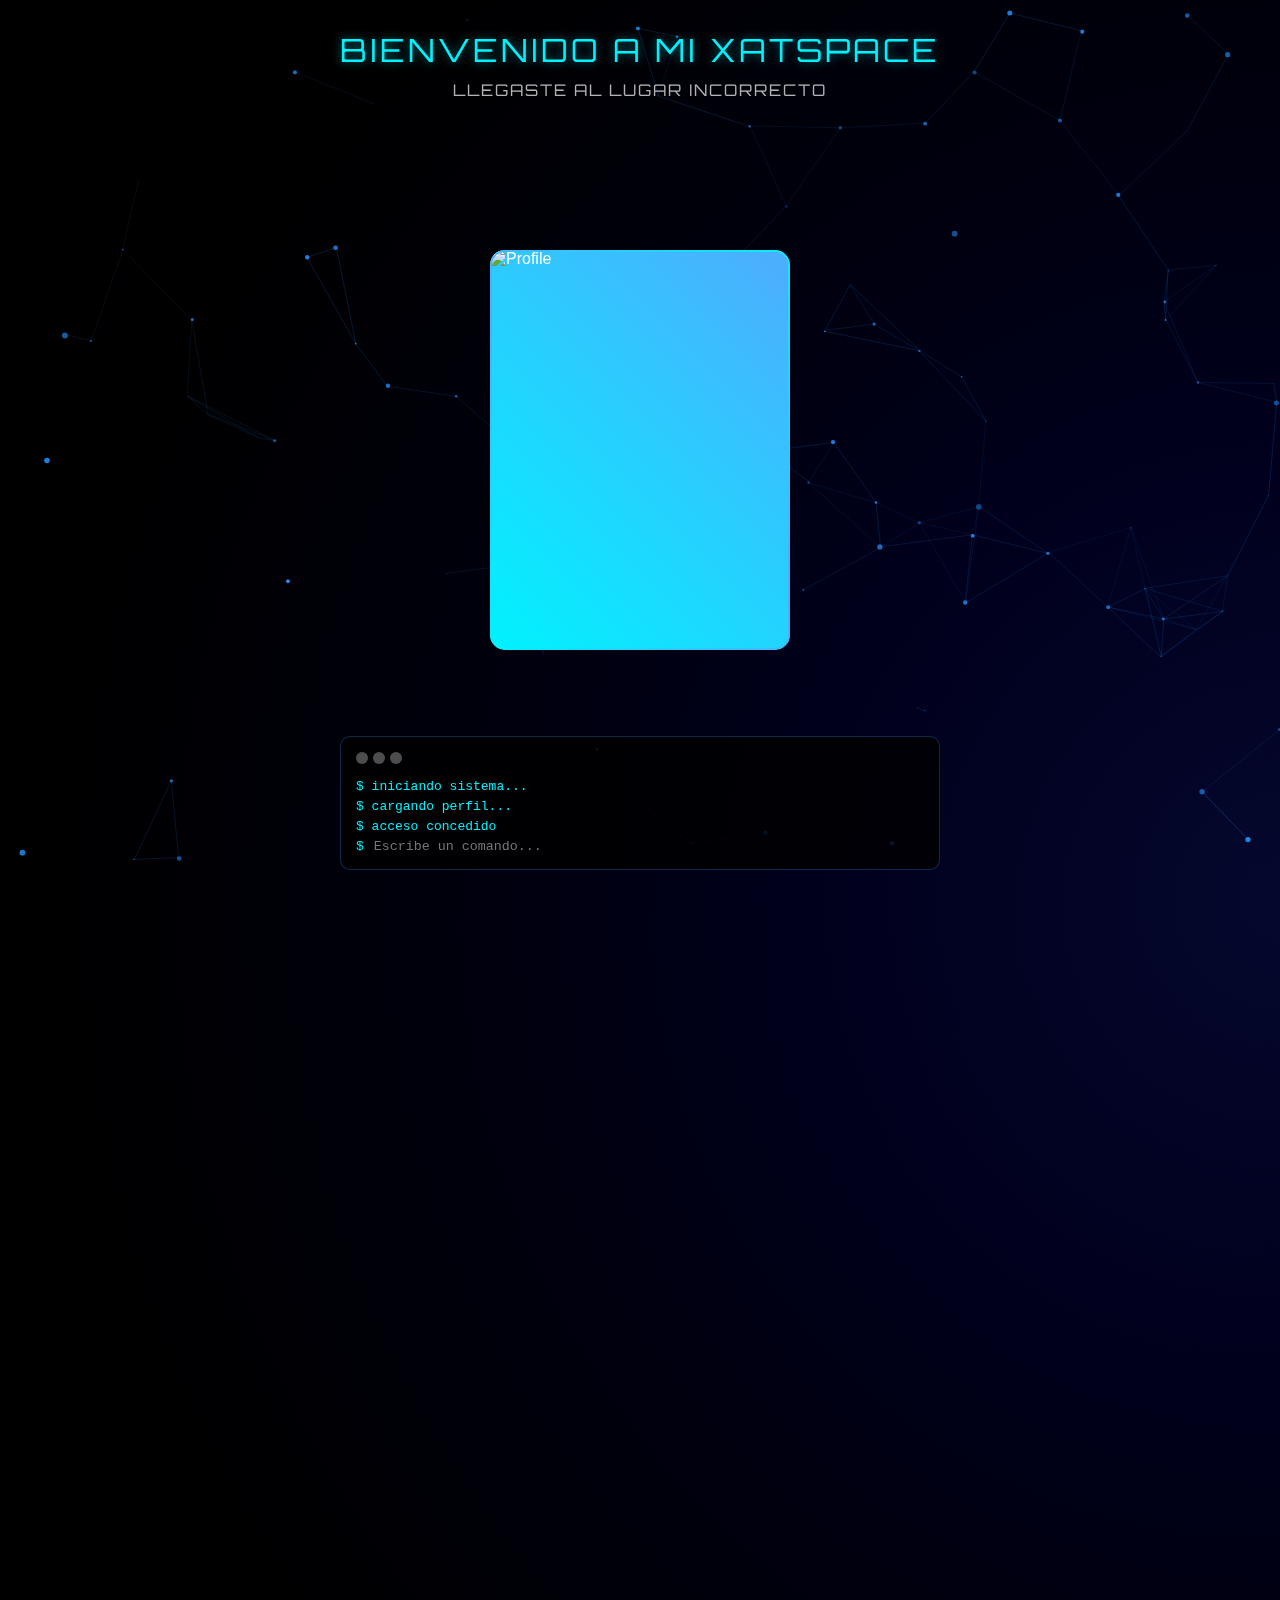
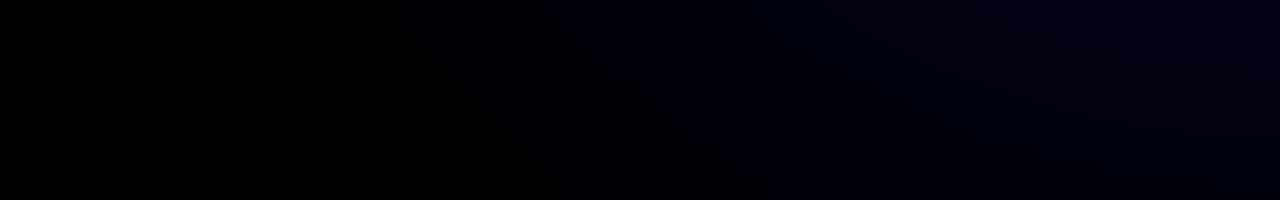
==== test.html @ 44753b5b "Update test.html" ====
<!DOCTYPE html>
<html lang="es">
<head>
    <meta charset="UTF-8">
    <meta name="viewport" content="width=device-width, initial-scale=1.0">
    <title>Perfil Futurista</title>
    <link href="https://fonts.googleapis.com/css2?family=Orbitron:wght@400;700&display=swap" rel="stylesheet">
    <style>
        * {
            margin: 0;
            padding: 0;
            box-sizing: border-box;
        }

        body {
            min-height: 100vh;
            display: flex;
            justify-content: center;
            align-items: center;
            background: #000000;
            font-family: 'Arial', sans-serif;
            perspective: 1000px;
            overflow: hidden;
            color: #fff;
        }

        /* Efectos de fondo */
        .background-effect {
            position: fixed;
            top: 0;
            left: 0;
            width: 200%;
            height: 200%;
            background: 
                radial-gradient(circle at center,
                    rgba(5, 8, 48, 0.9),
                    rgba(0, 0, 30, 0.9) 30%,
                    rgba(0, 0, 15, 0.9) 50%,
                    rgba(0, 0, 0, 1) 80%
                ),
                linear-gradient(125deg,
                    rgba(0, 0, 0, 0.8),
                    rgba(5, 5, 25, 0.8),
                    rgba(0, 0, 20, 0.8)
                );
            animation: space 20s linear infinite;
            z-index: -1;
        }

        /* Texto cyberpunk */
        .floating-text {
            position: fixed;
            top: 30px;
            left: 50%;
            transform: translateX(-50%);
            text-align: center;
            z-index: 100;
        }

        .cyber-text {
            font-size: 2em;
            color: #00f2fe;
            text-shadow: 0 0 10px rgba(0, 242, 254, 0.5);
            font-family: 'Orbitron', sans-serif;
            letter-spacing: 3px;
            margin-bottom: 10px;
        }

        .cyber-subtext {
            font-size: 1em;
            color: rgba(255, 255, 255, 0.7);
            font-family: 'Orbitron', sans-serif;
            letter-spacing: 2px;
        }

        /* Terminal */
        .terminal {
            position: fixed;
            bottom: 30px;
            left: 50%;
            transform: translateX(-50%);
            width: 600px;
            background: rgba(0, 0, 0, 0.8);
            border-radius: 10px;
            padding: 15px;
            border: 1px solid rgba(33, 138, 242, 0.3);
            z-index: 100;
        }

        .terminal-header {
            display: flex;
            gap: 5px;
            margin-bottom: 10px;
        }

        .terminal-button {
            width: 12px;
            height: 12px;
            border-radius: 50%;
            background: rgba(255, 255, 255, 0.3);
        }

        .terminal-content {
            font-family: monospace;
            color: #00f2fe;
            max-height: 150px;
            overflow-y: auto;
        }

        .terminal-line {
            margin: 5px 0;
        }

        .terminal-input {
            display: flex;
            gap: 10px;
            align-items: center;
        }

        .terminal-input input {
            background: transparent;
            border: none;
            color: #00f2fe;
            font-family: monospace;
            width: 100%;
            outline: none;
        }
        /* Estilos de la tarjeta */
        .card-container {
            width: 300px;
            height: 400px;
            position: relative;
            transform-style: preserve-3d;
            transition: transform 0.8s cubic-bezier(0.175, 0.885, 0.32, 1.275);
            z-index: 1;
            animation: float 6s ease-in-out infinite;
        }

        .card {
            position: absolute;
            width: 100%;
            height: 100%;
            backface-visibility: hidden;
            border-radius: 15px;
            overflow: hidden;
            background: linear-gradient(45deg, #00f2fe, #4facfe);
        }

        .front {
            position: relative;
            transform-style: preserve-3d;
        }

        .back {
            transform: rotateY(180deg);
            background: linear-gradient(135deg, #00f2fe, #4facfe);
        }

        .profile-img {
            width: 100%;
            height: 100%;
            object-fit: cover;
            transform-style: preserve-3d;
            transition: transform 0.5s ease;
        }

        .glowing-border {
            position: absolute;
            inset: 0;
            border: 2px solid transparent;
            border-radius: 15px;
            background: linear-gradient(45deg, #00f2fe, #4facfe, #00f2fe) border-box;
            -webkit-mask: 
                linear-gradient(#fff 0 0) padding-box,
                linear-gradient(#fff 0 0);
            mask: 
                linear-gradient(#fff 0 0) padding-box,
                linear-gradient(#fff 0 0);
            -webkit-mask-composite: xor;
            mask-composite: exclude;
            animation: borderGlow 3s linear infinite;
        }

        .hover-effect {
            position: absolute;
            inset: 0;
            background: linear-gradient(135deg, 
                rgba(0, 242, 254, 0.5), 
                rgba(79, 172, 254, 0.5));
            opacity: 0;
            transition: opacity 0.3s;
            backdrop-filter: blur(5px);
        }

        .glitch-effect {
            position: absolute;
            top: 0;
            left: 0;
            width: 100%;
            height: 100%;
            background: url('https://xatimg.com/image/i74pTbUCUQzf.jpg');
            background-size: cover;
            opacity: 0;
            mix-blend-mode: hard-light;
        }

        /* Partículas */
        .particles-advanced {
            position: fixed;
            top: 0;
            left: 0;
            width: 100%;
            height: 100%;
            z-index: -1;
            pointer-events: none;
        }

        /* Animaciones */
        @keyframes space {
            0% { transform: translate(-50%, -50%) rotate(0deg); }
            100% { transform: translate(-50%, -50%) rotate(360deg); }
        }

        @keyframes borderGlow {
            0%, 100% { filter: brightness(1) blur(1px); }
            50% { filter: brightness(1.5) blur(3px); }
        }

        @keyframes glitch {
            0% { transform: translate(0) scale(1.02); }
            10% { transform: translate(-10px, 10px) scale(0.98); }
            20% { transform: translate(10px, -10px) scale(1.02); }
            30% { transform: translate(-10px, -10px) scale(0.98); }
            40% { transform: translate(10px, 10px) scale(1.02); }
            50% { transform: translate(-5px, -5px) scale(0.98); }
            60% { transform: translate(5px, 5px) scale(1.02); }
            70% { transform: translate(-3px, -3px) scale(0.98); }
            80% { transform: translate(3px, 3px) scale(1.02); }
            90% { transform: translate(-1px, 1px) scale(0.98); }
            100% { transform: translate(0) scale(1); }
        }

        @keyframes float {
            0%, 100% { transform: translateY(0) rotate(0); }
            50% { transform: translateY(-20px) rotate(2deg); }
        }

        /* Media Queries */
        @media (max-width: 768px) {
            .card-container {
                width: 250px;
                height: 350px;
                touch-action: none;
            }

            .terminal {
                width: 90%;
                bottom: 10px;
            }

            .floating-text {
                width: 90%;
            }

            .cyber-text {
                font-size: 1.5em;
            }

            .cyber-subtext {
                font-size: 0.8em;
            }
        }
    </style>
</head>
<body>
    <!-- Efectos de fondo -->
    <div class="background-effect"></div>
    <canvas class="particles-advanced"></canvas>

    <!-- Texto Cyberpunk -->
    <div class="floating-text">
        <div class="cyber-text">BIENVENIDO A MI XATSPACE</div>
        <div class="cyber-subtext">LLEGASTE AL LUGAR INCORRECTO</div>
    </div>

    <!-- Tarjeta Principal -->
    <div class="card-container">
        <div class="card front">
            <img src="https://xatimg.com/image/i74pTbUCUQzf.jpg" class="profile-img" alt="Profile">
            <div class="glowing-border"></div>
            <div class="hover-effect"></div>
            <div class="glitch-effect"></div>
        </div>
        <div class="card back">
            <div class="glowing-border"></div>
        </div>
    </div>

    <!-- Terminal -->
    <div class="terminal">
        <div class="terminal-header">
            <span class="terminal-button"></span>
            <span class="terminal-button"></span>
            <span class="terminal-button"></span>
        </div>
        <div class="terminal-content">
            <div class="terminal-line">$ iniciando sistema...</div>
            <div class="terminal-line">$ cargando perfil...</div>
            <div class="terminal-line">$ acceso concedido</div>
            <div class="terminal-input">
                <span class="prompt">$</span>
                <input type="text" placeholder="Escribe un comando...">
            </div>
        </div>
    </div>

    <!-- Scripts -->
    <script>
        function handleCardEffects() {
            const card = document.querySelector('.card-container');
            const glitchEffect = document.querySelector('.glitch-effect');
            
            function startGlitch() {
                glitchEffect.style.opacity = '0.3';
                glitchEffect.style.animation = 'glitch 0.2s infinite';
                card.style.animation = 'none';
                card.style.transform = 'scale(0.98)';
            }

            function stopGlitch() {
                glitchEffect.style.opacity = '0';
                glitchEffect.style.animation = 'none';
                card.style.animation = 'float 6s ease-in-out infinite';
                card.style.transform = 'scale(1)';
            }

            // Eventos para mouse
            card.addEventListener('mousedown', startGlitch);
            card.addEventListener('mouseup', stopGlitch);
            card.addEventListener('mouseleave', stopGlitch);

            // Eventos táctiles
            card.addEventListener('touchstart', (e) => {
                e.preventDefault();
                startGlitch();
            });

            card.addEventListener('touchend', (e) => {
                e.preventDefault();
                stopGlitch();
            });

            // Doble tap para girar la tarjeta
            let lastTap = 0;
            card.addEventListener('touchstart', (e) => {
                const currentTime = new Date().getTime();
                const tapLength = currentTime - lastTap;
                
                if (tapLength < 500 && tapLength > 0) {
                    e.preventDefault();
                    card.style.transform = 'rotateY(180deg) scale(1.05)';
                    setTimeout(() => {
                        card.style.transform = 'rotateY(0) scale(1)';
                    }, 1500);
                }
                lastTap = currentTime;
            });
        }

        // Efecto de partículas avanzadas
        function createParticles() {
            const canvas = document.querySelector('.particles-advanced');
            const ctx = canvas.getContext('2d');
            canvas.width = window.innerWidth;
            canvas.height = window.innerHeight;

            const particles = [];
            const particleCount = 100;

            for (let i = 0; i < particleCount; i++) {
                particles.push({
                    x: Math.random() * canvas.width,
                    y: Math.random() * canvas.height,
                    size: Math.random() * 3,
                    speedX: Math.random() * 2 - 1,
                    speedY: Math.random() * 2 - 1,
                    life: Math.random() * 0.5
                });
            }

            function drawParticles() {
                ctx.clearRect(0, 0, canvas.width, canvas.height);
                
                particles.forEach((p, index) => {
                    p.x += p.speedX;
                    p.y += p.speedY;
                    p.life += 0.01;
                    
                    if (p.x < 0 || p.x > canvas.width || p.y < 0 || p.y > canvas.height || p.life > 1) {
                        p.x = Math.random() * canvas.width;
                        p.y = Math.random() * canvas.height;
                        p.life = 0;
                    }

                    const opacity = 1 - p.life;
                    ctx.beginPath();
                    ctx.arc(p.x, p.y, p.size, 0, Math.PI * 2);
                    ctx.fillStyle = `rgba(33, 138, 242, ${opacity})`;
                    ctx.fill();
                    
                    particles.slice(index + 1).forEach(p2 => {
                        const dx = p.x - p2.x;
                        const dy = p.y - p2.y;
                        const distance = Math.sqrt(dx * dx + dy * dy);
                        
                        if (distance < 100) {
                            ctx.beginPath();
                            ctx.moveTo(p.x, p.y);
                            ctx.lineTo(p2.x, p2.y);
                            ctx.strokeStyle = `rgba(33, 138, 242, ${opacity * 0.2})`;
                            ctx.stroke();
                        }
                    });
                });
                
                requestAnimationFrame(drawParticles);
            }

            drawParticles();
        }

        // Inicializar efectos
        document.addEventListener('DOMContentLoaded', () => {
            handleCardEffects();
            createParticles();
        });

        // Ajustar canvas al redimensionar ventana
        window.addEventListener('resize', () => {
            const canvas = document.querySelector('.particles-advanced');
            canvas.width = window.innerWidth;
            canvas.height = window.innerHeight;
            createParticles();
        });

        // Terminal interactiva
        const terminalInput = document.querySelector('.terminal-input input');
        terminalInput.addEventListener('keypress', function(e) {
            if(e.key === 'Enter') {
                const command = this.value;
                const newLine = document.createElement('div');
                newLine.classList.add('terminal-line');
                newLine.textContent = `$ ${command}`;
                this.parentElement.before(newLine);
                this.value = '';

                setTimeout(() => {
                    const response = document.createElement('div');
                    response.classList.add('terminal-line');
                    response.textContent = `Ejecutando comando: ${command}...`;
                    this.parentElement.before(response);
                }, 500);
            }
        });
    </script>
</body>
</html>
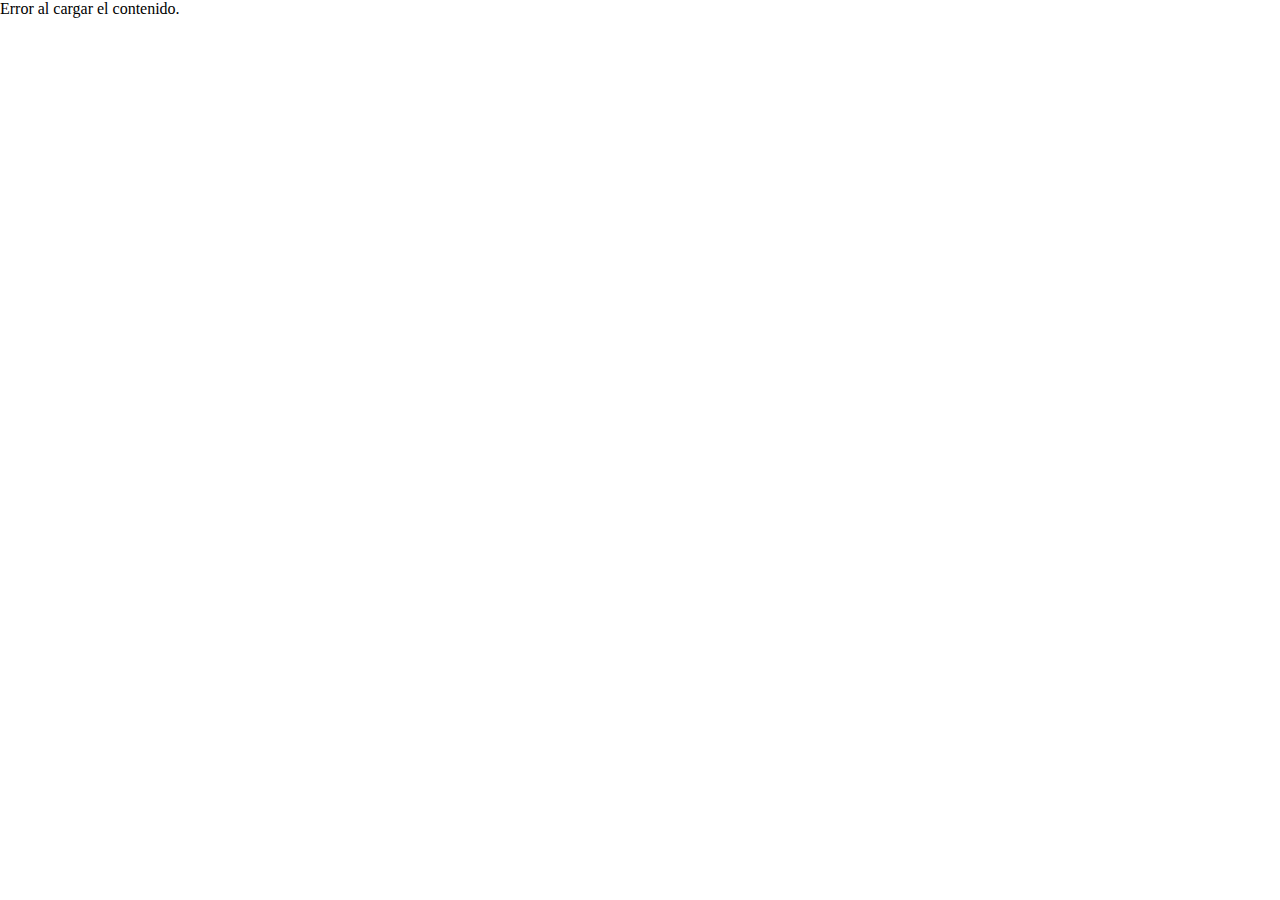
==== commit 5e45ab79: "Update test.html" ====
--- a/test.html
+++ b/test.html
@@ -3,465 +3,36 @@
 <head>
     <meta charset="UTF-8">
     <meta name="viewport" content="width=device-width, initial-scale=1.0">
-    <title>Perfil Futurista</title>
-    <link href="https://fonts.googleapis.com/css2?family=Orbitron:wght@400;700&display=swap" rel="stylesheet">
+    <title>Cargar Contenido Dinámicamente</title>
     <style>
-        * {
+        body {
             margin: 0;
             padding: 0;
-            box-sizing: border-box;
-        }
-
-        body {
-            min-height: 100vh;
+            height: 100vh;
             display: flex;
             justify-content: center;
             align-items: center;
-            background: #000000;
-            font-family: 'Arial', sans-serif;
-            perspective: 1000px;
-            overflow: hidden;
-            color: #fff;
         }
-
-        /* Efectos de fondo */
-        .background-effect {
-            position: fixed;
-            top: 0;
-            left: 0;
-            width: 200%;
-            height: 200%;
-            background: 
-                radial-gradient(circle at center,
-                    rgba(5, 8, 48, 0.9),
-                    rgba(0, 0, 30, 0.9) 30%,
-                    rgba(0, 0, 15, 0.9) 50%,
-                    rgba(0, 0, 0, 1) 80%
-                ),
-                linear-gradient(125deg,
-                    rgba(0, 0, 0, 0.8),
-                    rgba(5, 5, 25, 0.8),
-                    rgba(0, 0, 20, 0.8)
-                );
-            animation: space 20s linear infinite;
-            z-index: -1;
-        }
-
-        /* Texto cyberpunk */
-        .floating-text {
-            position: fixed;
-            top: 30px;
-            left: 50%;
-            transform: translateX(-50%);
-            text-align: center;
-            z-index: 100;
-        }
-
-        .cyber-text {
-            font-size: 2em;
-            color: #00f2fe;
-            text-shadow: 0 0 10px rgba(0, 242, 254, 0.5);
-            font-family: 'Orbitron', sans-serif;
-            letter-spacing: 3px;
-            margin-bottom: 10px;
-        }
-
-        .cyber-subtext {
-            font-size: 1em;
-            color: rgba(255, 255, 255, 0.7);
-            font-family: 'Orbitron', sans-serif;
-            letter-spacing: 2px;
-        }
-
-        /* Terminal */
-        .terminal {
-            position: fixed;
-            bottom: 30px;
-            left: 50%;
-            transform: translateX(-50%);
-            width: 600px;
-            background: rgba(0, 0, 0, 0.8);
-            border-radius: 10px;
-            padding: 15px;
-            border: 1px solid rgba(33, 138, 242, 0.3);
-            z-index: 100;
-        }
-
-        .terminal-header {
-            display: flex;
-            gap: 5px;
-            margin-bottom: 10px;
-        }
-
-        .terminal-button {
-            width: 12px;
-            height: 12px;
-            border-radius: 50%;
-            background: rgba(255, 255, 255, 0.3);
-        }
-
-        .terminal-content {
-            font-family: monospace;
-            color: #00f2fe;
-            max-height: 150px;
-            overflow-y: auto;
-        }
-
-        .terminal-line {
-            margin: 5px 0;
-        }
-
-        .terminal-input {
-            display: flex;
-            gap: 10px;
-            align-items: center;
-        }
-
-        .terminal-input input {
-            background: transparent;
-            border: none;
-            color: #00f2fe;
-            font-family: monospace;
-            width: 100%;
-            outline: none;
-        }
-        /* Estilos de la tarjeta */
-        .card-container {
-            width: 300px;
-            height: 400px;
-            position: relative;
-            transform-style: preserve-3d;
-            transition: transform 0.8s cubic-bezier(0.175, 0.885, 0.32, 1.275);
-            z-index: 1;
-            animation: float 6s ease-in-out infinite;
-        }
-
-        .card {
-            position: absolute;
+        #content {
             width: 100%;
             height: 100%;
-            backface-visibility: hidden;
-            border-radius: 15px;
-            overflow: hidden;
-            background: linear-gradient(45deg, #00f2fe, #4facfe);
-        }
-
-        .front {
-            position: relative;
-            transform-style: preserve-3d;
-        }
-
-        .back {
-            transform: rotateY(180deg);
-            background: linear-gradient(135deg, #00f2fe, #4facfe);
-        }
-
-        .profile-img {
-            width: 100%;
-            height: 100%;
-            object-fit: cover;
-            transform-style: preserve-3d;
-            transition: transform 0.5s ease;
-        }
-
-        .glowing-border {
-            position: absolute;
-            inset: 0;
-            border: 2px solid transparent;
-            border-radius: 15px;
-            background: linear-gradient(45deg, #00f2fe, #4facfe, #00f2fe) border-box;
-            -webkit-mask: 
-                linear-gradient(#fff 0 0) padding-box,
-                linear-gradient(#fff 0 0);
-            mask: 
-                linear-gradient(#fff 0 0) padding-box,
-                linear-gradient(#fff 0 0);
-            -webkit-mask-composite: xor;
-            mask-composite: exclude;
-            animation: borderGlow 3s linear infinite;
-        }
-
-        .hover-effect {
-            position: absolute;
-            inset: 0;
-            background: linear-gradient(135deg, 
-                rgba(0, 242, 254, 0.5), 
-                rgba(79, 172, 254, 0.5));
-            opacity: 0;
-            transition: opacity 0.3s;
-            backdrop-filter: blur(5px);
-        }
-
-        .glitch-effect {
-            position: absolute;
-            top: 0;
-            left: 0;
-            width: 100%;
-            height: 100%;
-            background: url('https://xatimg.com/image/i74pTbUCUQzf.jpg');
-            background-size: cover;
-            opacity: 0;
-            mix-blend-mode: hard-light;
-        }
-
-        /* Partículas */
-        .particles-advanced {
-            position: fixed;
-            top: 0;
-            left: 0;
-            width: 100%;
-            height: 100%;
-            z-index: -1;
-            pointer-events: none;
-        }
-
-        /* Animaciones */
-        @keyframes space {
-            0% { transform: translate(-50%, -50%) rotate(0deg); }
-            100% { transform: translate(-50%, -50%) rotate(360deg); }
-        }
-
-        @keyframes borderGlow {
-            0%, 100% { filter: brightness(1) blur(1px); }
-            50% { filter: brightness(1.5) blur(3px); }
-        }
-
-        @keyframes glitch {
-            0% { transform: translate(0) scale(1.02); }
-            10% { transform: translate(-10px, 10px) scale(0.98); }
-            20% { transform: translate(10px, -10px) scale(1.02); }
-            30% { transform: translate(-10px, -10px) scale(0.98); }
-            40% { transform: translate(10px, 10px) scale(1.02); }
-            50% { transform: translate(-5px, -5px) scale(0.98); }
-            60% { transform: translate(5px, 5px) scale(1.02); }
-            70% { transform: translate(-3px, -3px) scale(0.98); }
-            80% { transform: translate(3px, 3px) scale(1.02); }
-            90% { transform: translate(-1px, 1px) scale(0.98); }
-            100% { transform: translate(0) scale(1); }
-        }
-
-        @keyframes float {
-            0%, 100% { transform: translateY(0) rotate(0); }
-            50% { transform: translateY(-20px) rotate(2deg); }
-        }
-
-        /* Media Queries */
-        @media (max-width: 768px) {
-            .card-container {
-                width: 250px;
-                height: 350px;
-                touch-action: none;
-            }
-
-            .terminal {
-                width: 90%;
-                bottom: 10px;
-            }
-
-            .floating-text {
-                width: 90%;
-            }
-
-            .cyber-text {
-                font-size: 1.5em;
-            }
-
-            .cyber-subtext {
-                font-size: 0.8em;
-            }
+            overflow: auto;
         }
     </style>
 </head>
 <body>
-    <!-- Efectos de fondo -->
-    <div class="background-effect"></div>
-    <canvas class="particles-advanced"></canvas>
-
-    <!-- Texto Cyberpunk -->
-    <div class="floating-text">
-        <div class="cyber-text">BIENVENIDO A MI XATSPACE</div>
-        <div class="cyber-subtext">LLEGASTE AL LUGAR INCORRECTO</div>
-    </div>
-
-    <!-- Tarjeta Principal -->
-    <div class="card-container">
-        <div class="card front">
-            <img src="https://xatimg.com/image/i74pTbUCUQzf.jpg" class="profile-img" alt="Profile">
-            <div class="glowing-border"></div>
-            <div class="hover-effect"></div>
-            <div class="glitch-effect"></div>
-        </div>
-        <div class="card back">
-            <div class="glowing-border"></div>
-        </div>
-    </div>
-
-    <!-- Terminal -->
-    <div class="terminal">
-        <div class="terminal-header">
-            <span class="terminal-button"></span>
-            <span class="terminal-button"></span>
-            <span class="terminal-button"></span>
-        </div>
-        <div class="terminal-content">
-            <div class="terminal-line">$ iniciando sistema...</div>
-            <div class="terminal-line">$ cargando perfil...</div>
-            <div class="terminal-line">$ acceso concedido</div>
-            <div class="terminal-input">
-                <span class="prompt">$</span>
-                <input type="text" placeholder="Escribe un comando...">
-            </div>
-        </div>
-    </div>
-
-    <!-- Scripts -->
+    <div id="content">Cargando...</div>
+    
     <script>
-        function handleCardEffects() {
-            const card = document.querySelector('.card-container');
-            const glitchEffect = document.querySelector('.glitch-effect');
-            
-            function startGlitch() {
-                glitchEffect.style.opacity = '0.3';
-                glitchEffect.style.animation = 'glitch 0.2s infinite';
-                card.style.animation = 'none';
-                card.style.transform = 'scale(0.98)';
-            }
-
-            function stopGlitch() {
-                glitchEffect.style.opacity = '0';
-                glitchEffect.style.animation = 'none';
-                card.style.animation = 'float 6s ease-in-out infinite';
-                card.style.transform = 'scale(1)';
-            }
-
-            // Eventos para mouse
-            card.addEventListener('mousedown', startGlitch);
-            card.addEventListener('mouseup', stopGlitch);
-            card.addEventListener('mouseleave', stopGlitch);
-
-            // Eventos táctiles
-            card.addEventListener('touchstart', (e) => {
-                e.preventDefault();
-                startGlitch();
+        fetch('https://xat.com/content/web/R00207/box/embed.html')
+            .then(response => response.text())
+            .then(data => {
+                document.getElementById('content').innerHTML = data;
+            })
+            .catch(error => {
+                document.getElementById('content').innerHTML = 'Error al cargar el contenido.';
+                console.error('Error:', error);
             });
-
-            card.addEventListener('touchend', (e) => {
-                e.preventDefault();
-                stopGlitch();
-            });
-
-            // Doble tap para girar la tarjeta
-            let lastTap = 0;
-            card.addEventListener('touchstart', (e) => {
-                const currentTime = new Date().getTime();
-                const tapLength = currentTime - lastTap;
-                
-                if (tapLength < 500 && tapLength > 0) {
-                    e.preventDefault();
-                    card.style.transform = 'rotateY(180deg) scale(1.05)';
-                    setTimeout(() => {
-                        card.style.transform = 'rotateY(0) scale(1)';
-                    }, 1500);
-                }
-                lastTap = currentTime;
-            });
-        }
-
-        // Efecto de partículas avanzadas
-        function createParticles() {
-            const canvas = document.querySelector('.particles-advanced');
-            const ctx = canvas.getContext('2d');
-            canvas.width = window.innerWidth;
-            canvas.height = window.innerHeight;
-
-            const particles = [];
-            const particleCount = 100;
-
-            for (let i = 0; i < particleCount; i++) {
-                particles.push({
-                    x: Math.random() * canvas.width,
-                    y: Math.random() * canvas.height,
-                    size: Math.random() * 3,
-                    speedX: Math.random() * 2 - 1,
-                    speedY: Math.random() * 2 - 1,
-                    life: Math.random() * 0.5
-                });
-            }
-
-            function drawParticles() {
-                ctx.clearRect(0, 0, canvas.width, canvas.height);
-                
-                particles.forEach((p, index) => {
-                    p.x += p.speedX;
-                    p.y += p.speedY;
-                    p.life += 0.01;
-                    
-                    if (p.x < 0 || p.x > canvas.width || p.y < 0 || p.y > canvas.height || p.life > 1) {
-                        p.x = Math.random() * canvas.width;
-                        p.y = Math.random() * canvas.height;
-                        p.life = 0;
-                    }
-
-                    const opacity = 1 - p.life;
-                    ctx.beginPath();
-                    ctx.arc(p.x, p.y, p.size, 0, Math.PI * 2);
-                    ctx.fillStyle = `rgba(33, 138, 242, ${opacity})`;
-                    ctx.fill();
-                    
-                    particles.slice(index + 1).forEach(p2 => {
-                        const dx = p.x - p2.x;
-                        const dy = p.y - p2.y;
-                        const distance = Math.sqrt(dx * dx + dy * dy);
-                        
-                        if (distance < 100) {
-                            ctx.beginPath();
-                            ctx.moveTo(p.x, p.y);
-                            ctx.lineTo(p2.x, p2.y);
-                            ctx.strokeStyle = `rgba(33, 138, 242, ${opacity * 0.2})`;
-                            ctx.stroke();
-                        }
-                    });
-                });
-                
-                requestAnimationFrame(drawParticles);
-            }
-
-            drawParticles();
-        }
-
-        // Inicializar efectos
-        document.addEventListener('DOMContentLoaded', () => {
-            handleCardEffects();
-            createParticles();
-        });
-
-        // Ajustar canvas al redimensionar ventana
-        window.addEventListener('resize', () => {
-            const canvas = document.querySelector('.particles-advanced');
-            canvas.width = window.innerWidth;
-            canvas.height = window.innerHeight;
-            createParticles();
-        });
-
-        // Terminal interactiva
-        const terminalInput = document.querySelector('.terminal-input input');
-        terminalInput.addEventListener('keypress', function(e) {
-            if(e.key === 'Enter') {
-                const command = this.value;
-                const newLine = document.createElement('div');
-                newLine.classList.add('terminal-line');
-                newLine.textContent = `$ ${command}`;
-                this.parentElement.before(newLine);
-                this.value = '';
-
-                setTimeout(() => {
-                    const response = document.createElement('div');
-                    response.classList.add('terminal-line');
-                    response.textContent = `Ejecutando comando: ${command}...`;
-                    this.parentElement.before(response);
-                }, 500);
-            }
-        });
     </script>
 </body>
 </html>
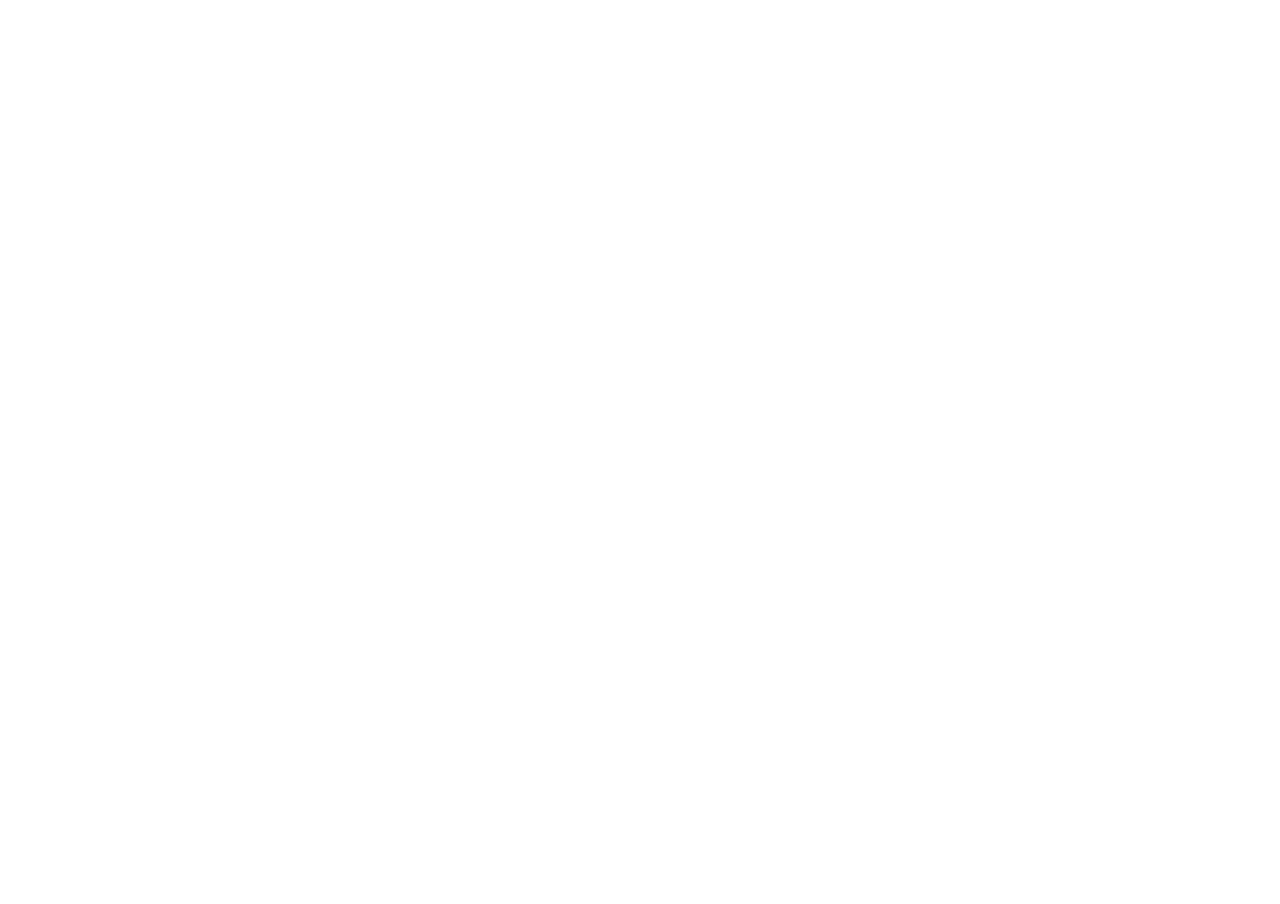
==== commit 3d926d60: "Update test.html" ====
--- a/test.html
+++ b/test.html
@@ -3,36 +3,22 @@
 <head>
     <meta charset="UTF-8">
     <meta name="viewport" content="width=device-width, initial-scale=1.0">
-    <title>Cargar Contenido Dinámicamente</title>
+    <title>Redirección a Xat</title>
     <style>
         body {
             margin: 0;
             padding: 0;
             height: 100vh;
-            display: flex;
-            justify-content: center;
-            align-items: center;
+            overflow: hidden;
         }
-        #content {
+        iframe {
             width: 100%;
             height: 100%;
-            overflow: auto;
+            border: none;
         }
     </style>
 </head>
 <body>
-    <div id="content">Cargando...</div>
-    
-    <script>
-        fetch('https://xat.com/content/web/R00207/box/embed.html')
-            .then(response => response.text())
-            .then(data => {
-                document.getElementById('content').innerHTML = data;
-            })
-            .catch(error => {
-                document.getElementById('content').innerHTML = 'Error al cargar el contenido.';
-                console.error('Error:', error);
-            });
-    </script>
+    <iframe src="https://xat.com/content/web/R00207/box/embed.html" title="Xat Chat"></iframe>
 </body>
 </html>
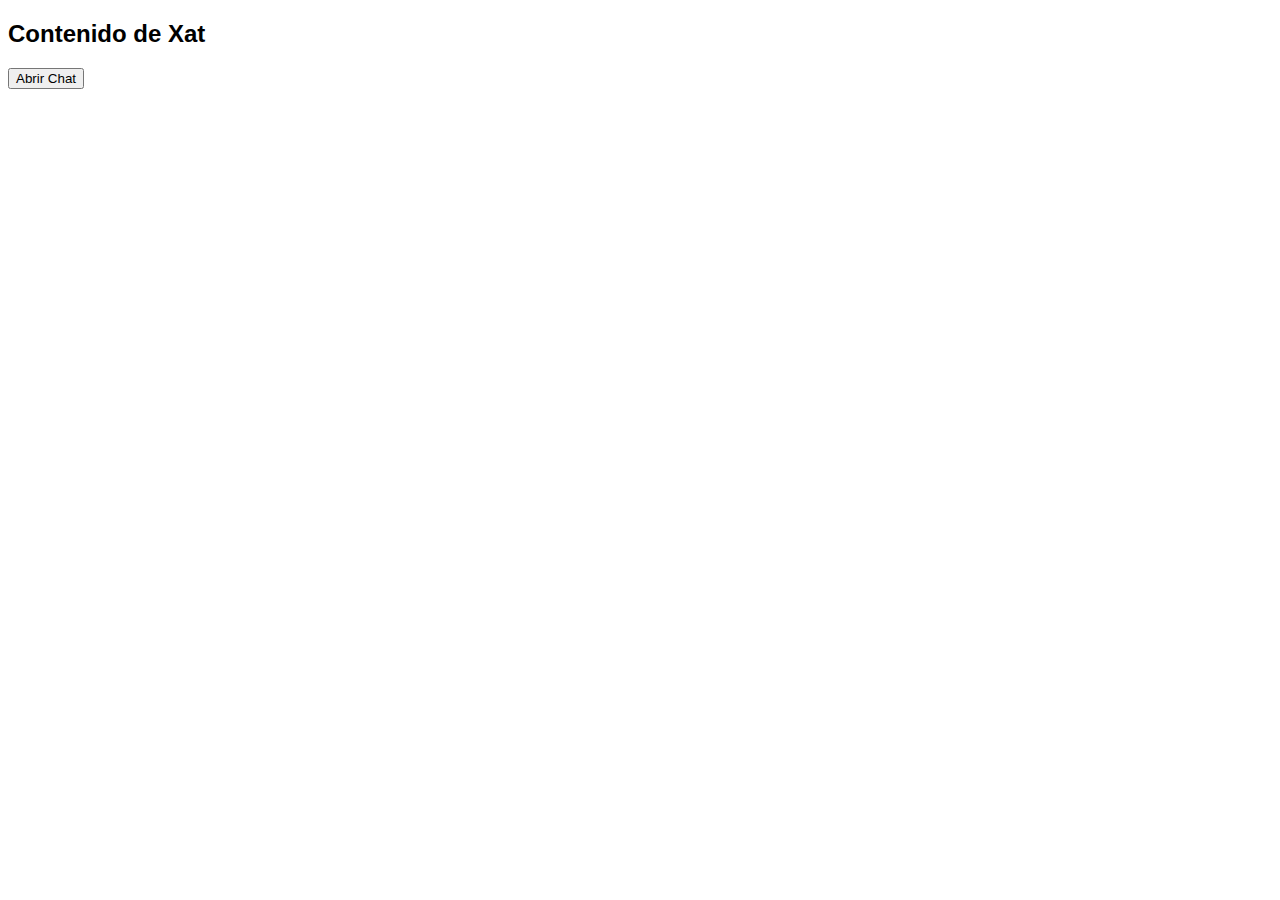
==== commit 125c298d: "Update test.html" ====
--- a/test.html
+++ b/test.html
@@ -3,22 +3,81 @@
 <head>
     <meta charset="UTF-8">
     <meta name="viewport" content="width=device-width, initial-scale=1.0">
-    <title>Redirección a Xat</title>
+    <title>Contenido en Modal</title>
     <style>
         body {
-            margin: 0;
-            padding: 0;
-            height: 100vh;
-            overflow: hidden;
+            font-family: Arial, sans-serif;
         }
-        iframe {
+        .modal {
+            display: none;
+            position: fixed;
+            z-index: 1;
+            left: 0;
+            top: 0;
             width: 100%;
             height: 100%;
-            border: none;
+            overflow: auto;
+            background-color: rgb(0,0,0);
+            background-color: rgba(0,0,0,0.4);
+        }
+        .modal-content {
+            background-color: #fefefe;
+            margin: 15% auto;
+            padding: 20px;
+            border: 1px solid #888;
+            width: 80%;
+            height: 80%;
+        }
+        .close {
+            color: #aaa;
+            float: right;
+            font-size: 28px;
+            font-weight: bold;
+        }
+        .close:hover,
+        .close:focus {
+            color: black;
+            text-decoration: none;
+            cursor: pointer;
         }
     </style>
 </head>
 <body>
-    <iframe src="https://xat.com/content/web/R00207/box/embed.html" title="Xat Chat"></iframe>
+
+<h2>Contenido de Xat</h2>
+<button id="openModal">Abrir Chat</button>
+
+<div id="myModal" class="modal">
+    <div class="modal-content">
+        <span class="close">&times;</span>
+        <div id="modalBody">Cargando contenido...</div>
+    </div>
+</div>
+
+<script>
+    document.getElementById('openModal').onclick = function() {
+        document.getElementById('myModal').style.display = "block";
+        fetch('https://xat.com/content/web/R00207/box/embed.html')
+            .then(response => response.text())
+            .then(data => {
+                document.getElementById('modalBody').innerHTML = data;
+            })
+            .catch(error => {
+                document.getElementById('modalBody').innerHTML = 'Error al cargar el contenido.';
+                console.error('Error:', error);
+            });
+    }
+
+    document.getElementsByClassName('close')[0].onclick = function() {
+        document.getElementById('myModal').style.display = "none";
+    }
+
+    window.onclick = function(event) {
+        if (event.target == document.getElementById('myModal')) {
+            document.getElementById('myModal').style.display = "none";
+        }
+    }
+</script>
+
 </body>
 </html>
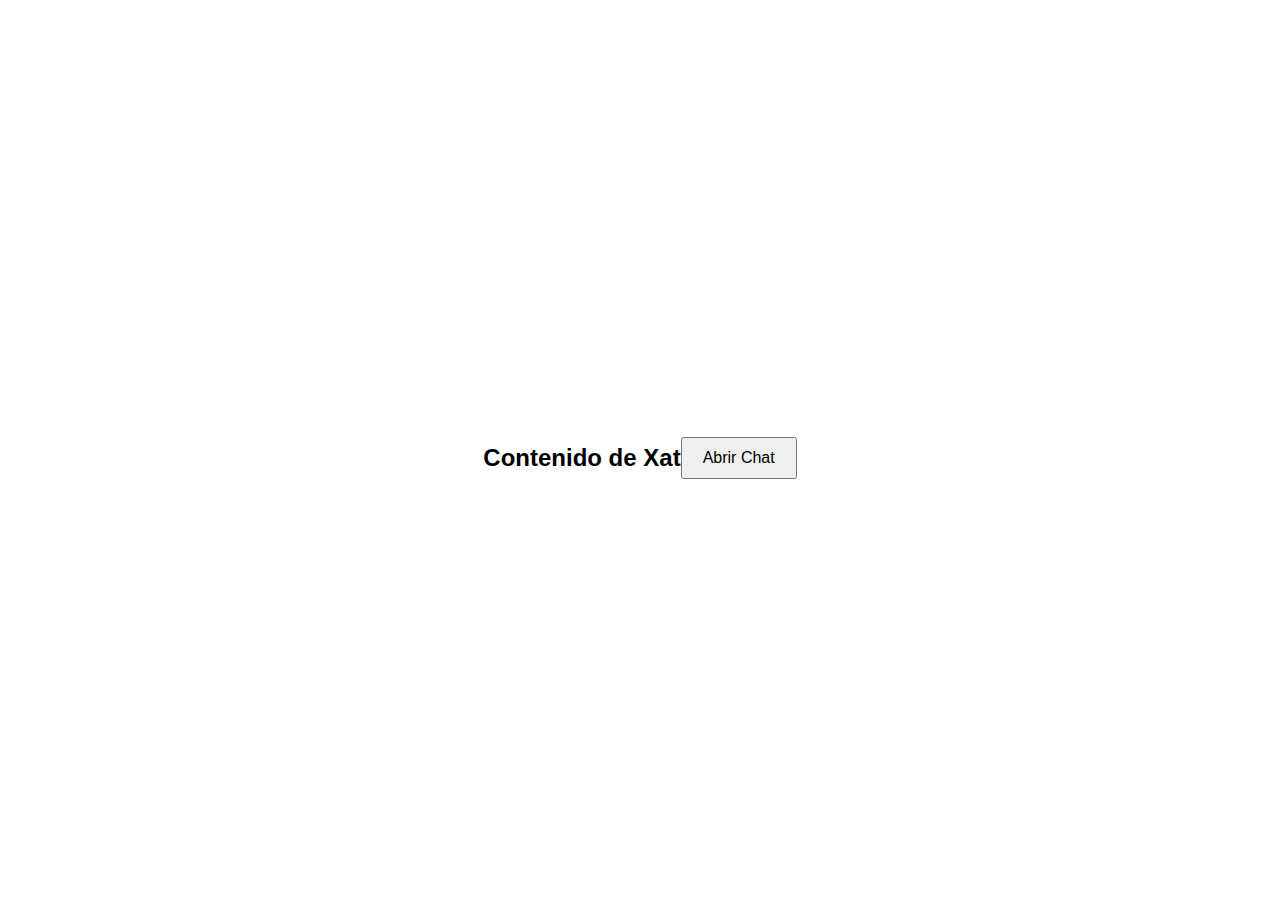
==== commit fe843e44: "Update test.html" ====
--- a/test.html
+++ b/test.html
@@ -3,41 +3,18 @@
 <head>
     <meta charset="UTF-8">
     <meta name="viewport" content="width=device-width, initial-scale=1.0">
-    <title>Contenido en Modal</title>
+    <title>Abrir Xat en Nueva Pestaña</title>
     <style>
         body {
             font-family: Arial, sans-serif;
+            display: flex;
+            justify-content: center;
+            align-items: center;
+            height: 100vh;
         }
-        .modal {
-            display: none;
-            position: fixed;
-            z-index: 1;
-            left: 0;
-            top: 0;
-            width: 100%;
-            height: 100%;
-            overflow: auto;
-            background-color: rgb(0,0,0);
-            background-color: rgba(0,0,0,0.4);
-        }
-        .modal-content {
-            background-color: #fefefe;
-            margin: 15% auto;
-            padding: 20px;
-            border: 1px solid #888;
-            width: 80%;
-            height: 80%;
-        }
-        .close {
-            color: #aaa;
-            float: right;
-            font-size: 28px;
-            font-weight: bold;
-        }
-        .close:hover,
-        .close:focus {
-            color: black;
-            text-decoration: none;
+        button {
+            padding: 10px 20px;
+            font-size: 16px;
             cursor: pointer;
         }
     </style>
@@ -45,37 +22,11 @@
 <body>
 
 <h2>Contenido de Xat</h2>
-<button id="openModal">Abrir Chat</button>
-
-<div id="myModal" class="modal">
-    <div class="modal-content">
-        <span class="close">&times;</span>
-        <div id="modalBody">Cargando contenido...</div>
-    </div>
-</div>
+<button id="openChat">Abrir Chat</button>
 
 <script>
-    document.getElementById('openModal').onclick = function() {
-        document.getElementById('myModal').style.display = "block";
-        fetch('https://xat.com/content/web/R00207/box/embed.html')
-            .then(response => response.text())
-            .then(data => {
-                document.getElementById('modalBody').innerHTML = data;
-            })
-            .catch(error => {
-                document.getElementById('modalBody').innerHTML = 'Error al cargar el contenido.';
-                console.error('Error:', error);
-            });
-    }
-
-    document.getElementsByClassName('close')[0].onclick = function() {
-        document.getElementById('myModal').style.display = "none";
-    }
-
-    window.onclick = function(event) {
-        if (event.target == document.getElementById('myModal')) {
-            document.getElementById('myModal').style.display = "none";
-        }
+    document.getElementById('openChat').onclick = function() {
+        window.open('https://xat.com/content/web/R00207/box/embed.html', '_blank');
     }
 </script>
 
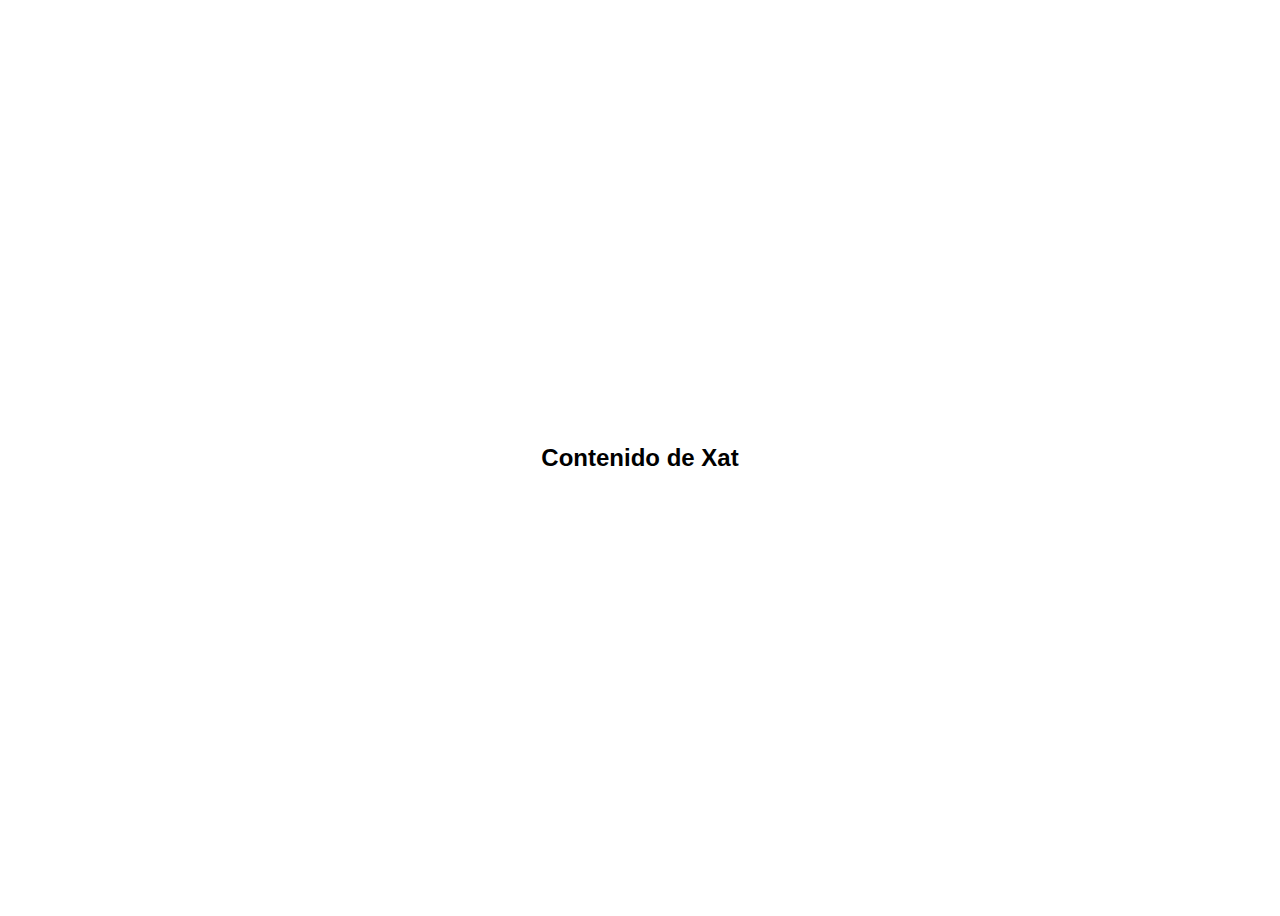
==== commit 51c2f12f: "Update test.html" ====
--- a/test.html
+++ b/test.html
@@ -3,7 +3,7 @@
 <head>
     <meta charset="UTF-8">
     <meta name="viewport" content="width=device-width, initial-scale=1.0">
-    <title>Abrir Xat en Nueva Pestaña</title>
+    <title>Abrir Xat Automáticamente</title>
     <style>
         body {
             font-family: Arial, sans-serif;
@@ -12,22 +12,16 @@
             align-items: center;
             height: 100vh;
         }
-        button {
-            padding: 10px 20px;
-            font-size: 16px;
-            cursor: pointer;
-        }
     </style>
 </head>
 <body>
 
 <h2>Contenido de Xat</h2>
-<button id="openChat">Abrir Chat</button>
 
 <script>
-    document.getElementById('openChat').onclick = function() {
+    document.addEventListener('DOMContentLoaded', function() {
         window.open('https://xat.com/content/web/R00207/box/embed.html', '_blank');
-    }
+    });
 </script>
 
 </body>
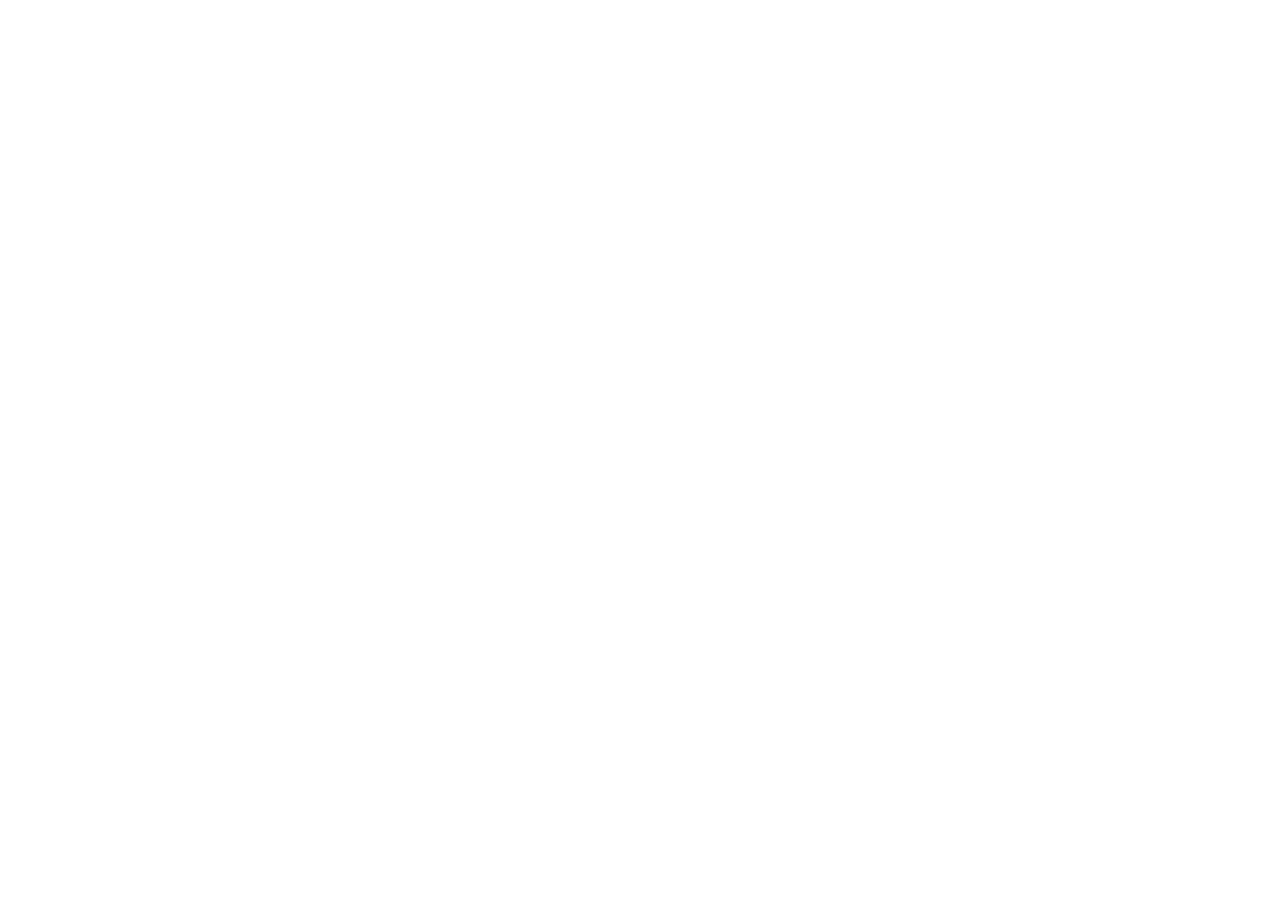
==== commit 0af5f9a1: "Update test.html" ====
--- a/test.html
+++ b/test.html
@@ -3,26 +3,14 @@
 <head>
     <meta charset="UTF-8">
     <meta name="viewport" content="width=device-width, initial-scale=1.0">
-    <title>Abrir Xat Automáticamente</title>
-    <style>
-        body {
-            font-family: Arial, sans-serif;
-            display: flex;
-            justify-content: center;
-            align-items: center;
-            height: 100vh;
-        }
-    </style>
+    <title>Redirigir a Xat</title>
+    <script>
+        document.addEventListener('DOMContentLoaded', function() {
+            window.location.href = 'https://xat.com/content/web/R00207/box/embed.html';
+        });
+    </script>
 </head>
 <body>
-
-<h2>Contenido de Xat</h2>
-
-<script>
-    document.addEventListener('DOMContentLoaded', function() {
-        window.open('https://xat.com/content/web/R00207/box/embed.html', '_blank');
-    });
-</script>
-
+    <h2>Redirigiendo a Xat...</h2>
 </body>
 </html>
